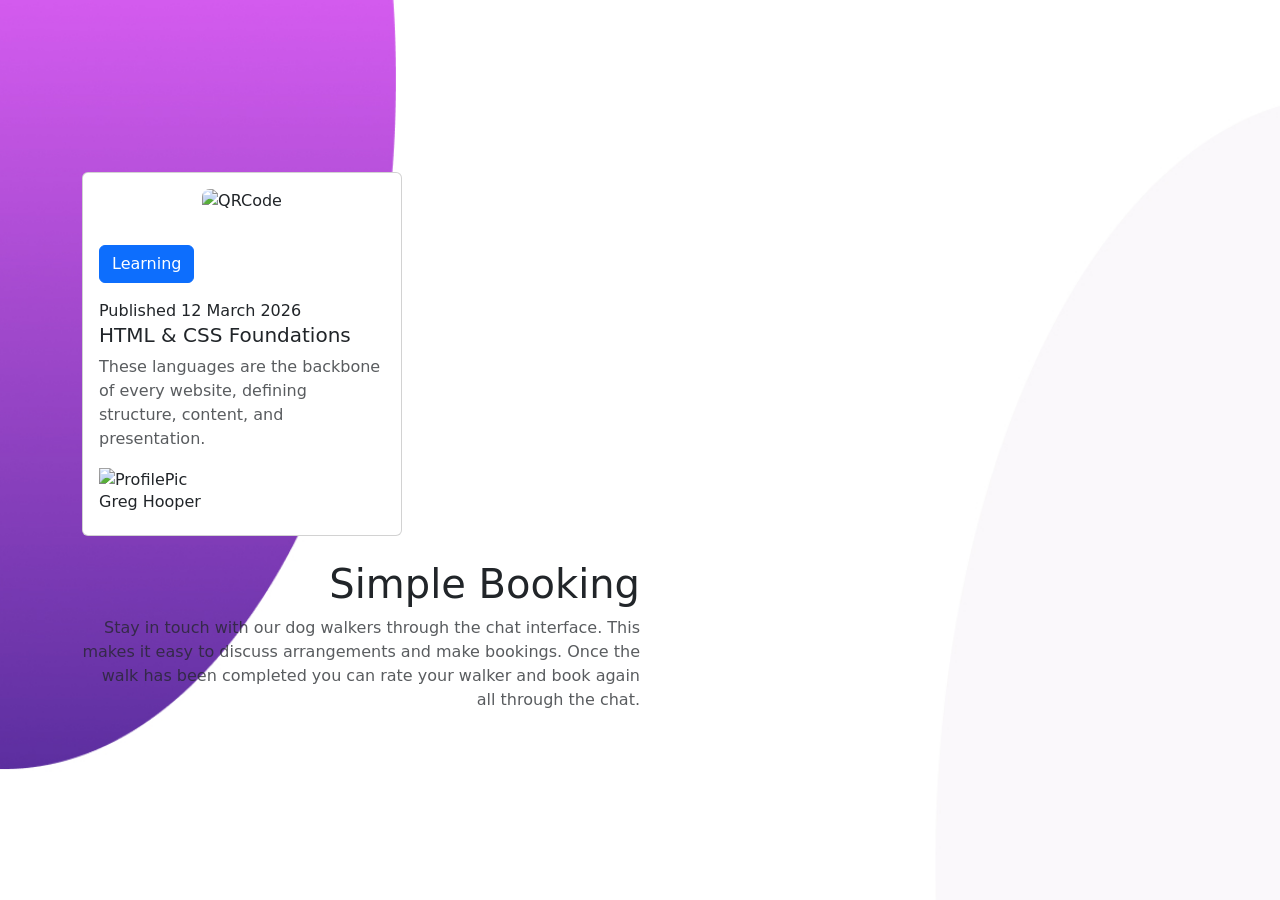
==== indexcopy.html @ 97643747 "Corrected the Backgroud layout to fill the screen and added some syles" ====
<!DOCTYPE html>
<html lang="en">

<head>
    <meta charset="UTF-8">
    <meta name="viewport" content="width=device-width, initial-scale=1.0">
    <!-- displays site properly based on user's device -->

    <link rel="icon" type="image/png" sizes="32x32" href="./images/favicon-32x32.png">
    <link href="https://cdn.jsdelivr.net/npm/bootstrap@5.3.8/dist/css/bootstrap.min.css" rel="stylesheet"
        integrity="sha384-sRIl4kxILFvY47J16cr9ZwB07vP4J8+LH7qKQnuqkuIAvNWLzeN8tE5YBujZqJLB" crossorigin="anonymous">
    <link rel="stylesheet" href="styles.css">
    <link href="https://fonts.google.com/specimen/Rubik rel=" stylesheet">

    <title>Frontend Mentor | [Chat App]</title>

    <!-- Feel free to remove these styles or customise in your own stylesheet 👍 -->


</head>

<body>

    <div class="chatBG d-flex align-items-center" style="background-image: url('./img/chatappBG1.jpg');">
        <div class="container">
            <div class="row g-0">

                <div class="col-12 col-md-6 d-flex justify-content-center justify-content-md-start mb-4">

                    <div class="card" style="width: 20rem;">
                        <div class="p-3 d-flex justify-content-center">
                            <img src="card.jpg" class="rounded-3" alt="QRCode">
                        </div>
                        <div class="card-body rounded-4">
                            <button type="button" class="btn btn-primary d-flex mb-3">Learning</button>
                            <div id="dateStamp">Published 12 March 2026</div>

                            <h5 class="card-title">
                                <a href="#" class="text-dark text-decoration-none text-warning-hover">HTML & CSS
                                    Foundations</a>
                            </h5>
                            <p class="card-text text-muted">
                                These languages are the backbone of every website, defining structure, content, and
                                presentation.
                            </p>
                            <div class="avatar">
                                <img src="avatar.webp" alt="ProfilePic" class="avatarImg">
                                <h6 class="author">Greg Hooper</h6>
                            </div>
                        </div>
                    </div>
                </div>
            </div>
            <div class="col-12 col-md-6 d-flex flex-column justify-content-center text-md-end">
                <h1 class="text-end text-dark text-decoration-none">Simple Booking
                </h1>
                <p class="text-muted">
                    Stay in touch with our dog walkers through the chat interface. This makes it easy to
                    discuss arrangements and make bookings. Once the walk has been completed you can rate
                    your walker and book again all through the chat.
                </p>
            </div>
        </div>
    </div>
    </div>
    <!--<div class="position-relative text-bg-white text-wrap" style="width: 25rem;"></div>-->


</body>




<script src="https://cdn.jsdelivr.net/npm/bootstrap@5.3.8/dist/js/bootstrap.bundle.min.js"
    integrity="sha384-FKyoEForCGlyvwx9Hj09JcYn3nv7wiPVlz7YYwJrWVcXK/BmnVDxM+D2scQbITxI"
    crossorigin="anonymous"></script>
<!--Bootstrap js from the getbootstrap.com for dropdowns, popovers, or tooltips, -->
<script src="https://cdn.jsdelivr.net/npm/@popperjs/core@2.11.8/dist/umd/popper.min.js"
    integrity="sha384-I7E8VVD/ismYTF4hNIPjVp/Zjvgyol6VFvRkX/vR+Vc4jQkC+hVqc2pM8ODewa9r"
    crossorigin="anonymous"></script>
<script src="https://cdn.jsdelivr.net/npm/bootstrap@5.3.8/dist/js/bootstrap.min.js"
    integrity="sha384-G/EV+4j2dNv+tEPo3++6LCgdCROaejBqfUeNjuKAiuXbjrxilcCdDz6ZAVfHWe1Y"
    crossorigin="anonymous"></script>

</body>

</html>
---- styles.css ----
.chatBG {
    background-repeat: no-repeat;
    background-position: center;
    background-size: cover;
    min-height: 100vh;
}

/* .bgText {
    width: 100%;
    height: 100%;
/* } */
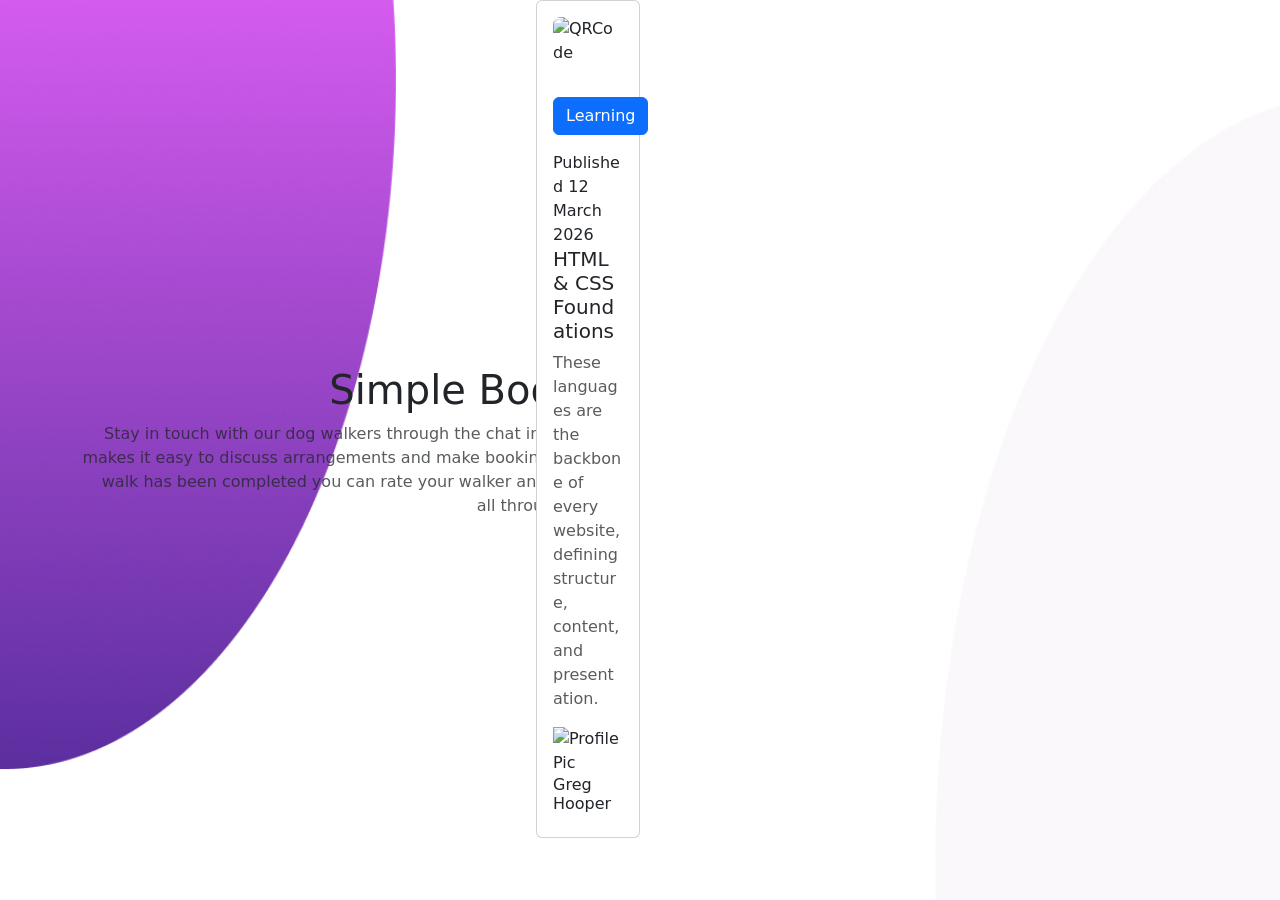
==== commit 7c440a85: "Added two chat bubbles" ====
--- a/indexcopy.html
+++ b/indexcopy.html
@@ -24,6 +24,8 @@
     <div class="chatBG d-flex align-items-center" style="background-image: url('./img/chatappBG1.jpg');">
         <div class="container">
             <div class="row g-0">
+                <div class="position-absolute top-0 start-50 translate-middle-x rounded-bottom-4"
+                style="width:13rem; height:3rem; background: white;">
 
                 <div class="col-12 col-md-6 d-flex justify-content-center justify-content-md-start mb-4">
 
--- a/styles.css
+++ b/styles.css
@@ -5,6 +5,34 @@
     min-height: 100vh;
 }
 
+.appBG {
+    background-color: hsl(270, 20%, 96%) !important;
+}
+
+.avatarBorder {
+    border: 2px solid white;
+}
+
+.receivedChat {
+    font-weight:500;
+    border-radius: 0.7rem;
+    border-bottom-left-radius:0.2rem;
+}
+
+/* This is used for a diffrent chat with pointed triangle on left side
+.receivedChat::before {
+    content: "";
+    position: absolute;
+    left: -8px;
+    top: 12px;
+    width: 0;
+    height: 0;
+    border-top: 8px solid transparent;
+    border-bottom: 8px solid transparent;
+    border-right:8px solid hsl(276, 13%, 92%);
+}
+
+
 /* .bgText {
     width: 100%;
     height: 100%;
